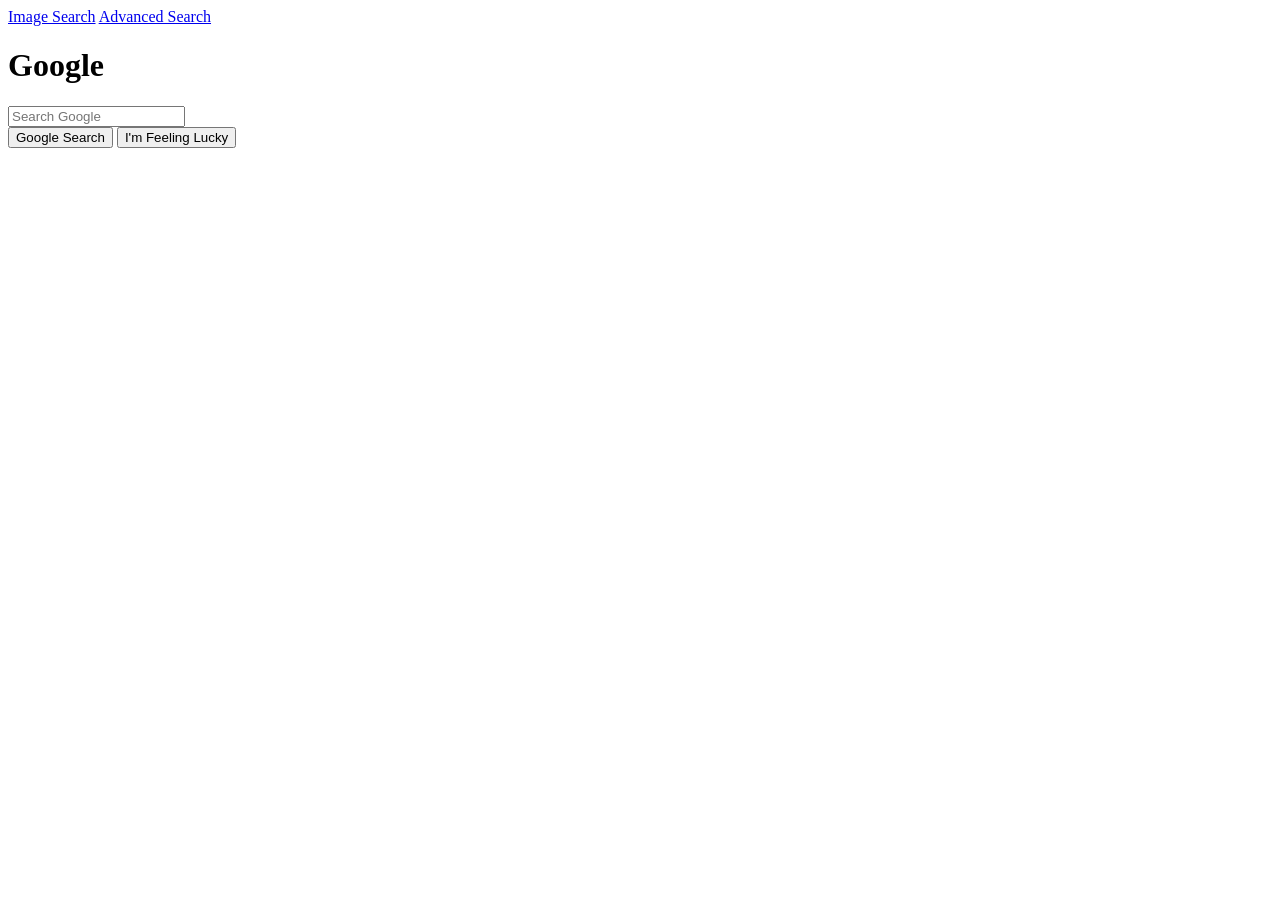
==== index.html @ 89f711ab "Add Google Search homepage" ====
<!DOCTYPE html>
<html lang="en">
<head>
    <meta charset="UTF-8">
    <meta name="viewport" content="width=device-width, initial-scale=1.0">
    <title>Google Search</title>
    <link rel="stylesheet" href="style.css">
</head>
<body>

    <!-- Navigation -->
    <div class="top-links">
        <a href="images.html">Image Search</a>
        <a href="advanced.html">Advanced Search</a>
    </div>

    <!-- Main Content -->
    <div class="container">
        <h1 class="logo">Google</h1>

        <form action="https://www.google.com/search" method="GET">
            <input
                type="text"
                name="q"
                class="search-box"
                placeholder="Search Google"
                autocomplete="off"
                required
            >

            <div class="buttons">
                <input type="submit" value="Google Search">
                <input type="submit" name="btnI" value="I'm Feeling Lucky">
            </div>
        </form>
    </div>

</body>
</html>
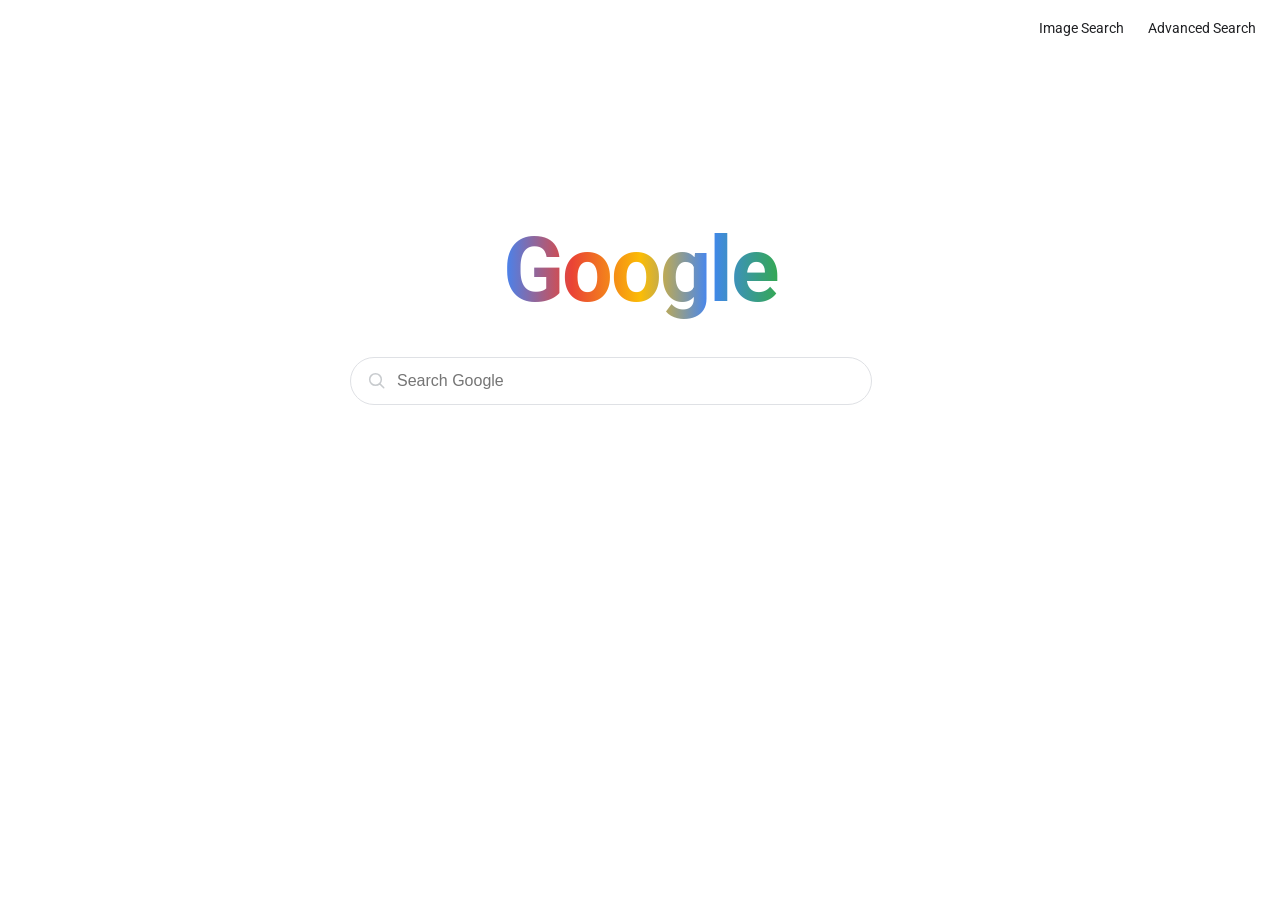
==== commit 833a72f3: "Updted index.html" ====
--- a/index.html
+++ b/index.html
@@ -19,18 +19,19 @@
         <h1 class="logo">Google</h1>
 
         <form action="https://www.google.com/search" method="GET">
-            <input
-                type="text"
-                name="q"
-                class="search-box"
-                placeholder="Search Google"
-                autocomplete="off"
-                required
-            >
-
-            <div class="buttons">
-                <input type="submit" value="Google Search">
-                <input type="submit" name="btnI" value="I'm Feeling Lucky">
+            <div class="search-box-wrapper">
+                <svg class="search-icon" viewBox="0 0 24 24" fill="none" xmlns="http://www.w3.org/2000/svg">
+                    <path d="M21 21L15.5 15.5M15.5 15.5C16.9061 14.0939 17.75 12.1499 17.75 10C17.75 5.71979 14.2802 2.25 10 2.25C5.71979 2.25 2.25 5.71979 2.25 10C2.25 14.2802 5.71979 17.75 10 17.75C12.1499 17.75 14.0939 16.9061 15.5 15.5Z" stroke="#9AA0A6" stroke-width="2" stroke-linecap="round"/>
+                </svg>
+                <label for="search-input" class="visually-hidden" style="position:absolute; width:1px; height:1px; overflow:hidden;">Search Google</label>
+                <input
+                    id="search-input"
+                    type="text"
+                    name="q"
+                    class="search-box"
+                    placeholder="Search Google"
+                    required
+                >
             </div>
         </form>
     </div>
--- a/style.css
+++ b/style.css
@@ -0,0 +1,124 @@
+/* General */
+@import url('https://fonts.googleapis.com/css2?family=Product+Sans:wght@400;700&family=Roboto:wght@400;500&display=swap');
+
+* {
+    box-sizing: border-box;
+}
+
+body {
+    margin: 0;
+    font-family: 'Roboto', Arial, sans-serif;
+    background: #fff;
+    min-height: 100vh;
+}
+
+/* Navigation */
+.top-links {
+    display: flex;
+    justify-content: flex-end;
+    padding: 20px 24px;
+    gap: 24px;
+}
+
+.top-links a {
+    text-decoration: none;
+    color: #202124;
+    font-size: 14px;
+    position: relative;
+    padding-bottom: 2px;
+}
+
+.top-links a::after {
+    content: "";
+    position: absolute;
+    left: 0;
+    bottom: -2px;
+    width: 0%;
+    height: 1px;
+    background: #202124;
+    transition: width 0.25s ease;
+}
+
+.top-links a:hover::after {
+    width: 100%;
+}
+
+/* Center Content */
+.container {
+    display: flex;
+    flex-direction: column;
+    justify-content: center;
+    align-items: center;
+    margin-top: 100px;
+    padding: 0 20px;
+    animation: fadeUp 0.6s ease;
+}
+
+@keyframes fadeUp {
+    from {
+        opacity: 0;
+        transform: translateY(14px);
+    }
+    to {
+        opacity: 1;
+        transform: translateY(0);
+    }
+}
+
+/* Google Logo Text */
+.logo {
+    font-family: 'Product Sans', 'Roboto', sans-serif;
+    font-size: 90px;
+    font-weight: 700;
+    margin-bottom: 34px;
+    letter-spacing: -2px;
+    background: linear-gradient(90deg, #4285F4 0%, #EA4335 25%, #FBBC05 50%, #4285F4 75%, #34A853 100%);
+    -webkit-background-clip: text;
+    background-clip: text;
+    color: transparent;
+}
+
+/* Search Box */
+.search-box-wrapper {
+    position: relative;
+    width: 580px;
+    max-width: 90%;
+}
+
+.search-icon {
+    position: absolute;
+    left: 18px;
+    top: 50%;
+    transform: translateY(-50%);
+    width: 18px;
+    height: 18px;
+    opacity: 0.55;
+    pointer-events: none;
+}
+
+.search-box {
+    width: 100%;
+    padding: 14px 20px 14px 46px;
+    border: 1px solid #dfe1e5;
+    border-radius: 24px;
+    font-size: 16px;
+    outline: none;
+    transition: box-shadow 0.2s ease, border-color 0.2s ease;
+}
+
+.search-box:hover,
+.search-box:focus {
+    box-shadow: 0 1px 8px rgba(32, 33, 36, 0.22);
+    border-color: transparent;
+}
+
+/* Responsive */
+@media (max-width: 600px) {
+    .logo {
+        font-size: 54px;
+        letter-spacing: -1px;
+    }
+    .container {
+        margin-top: 60px;
+    }
+}
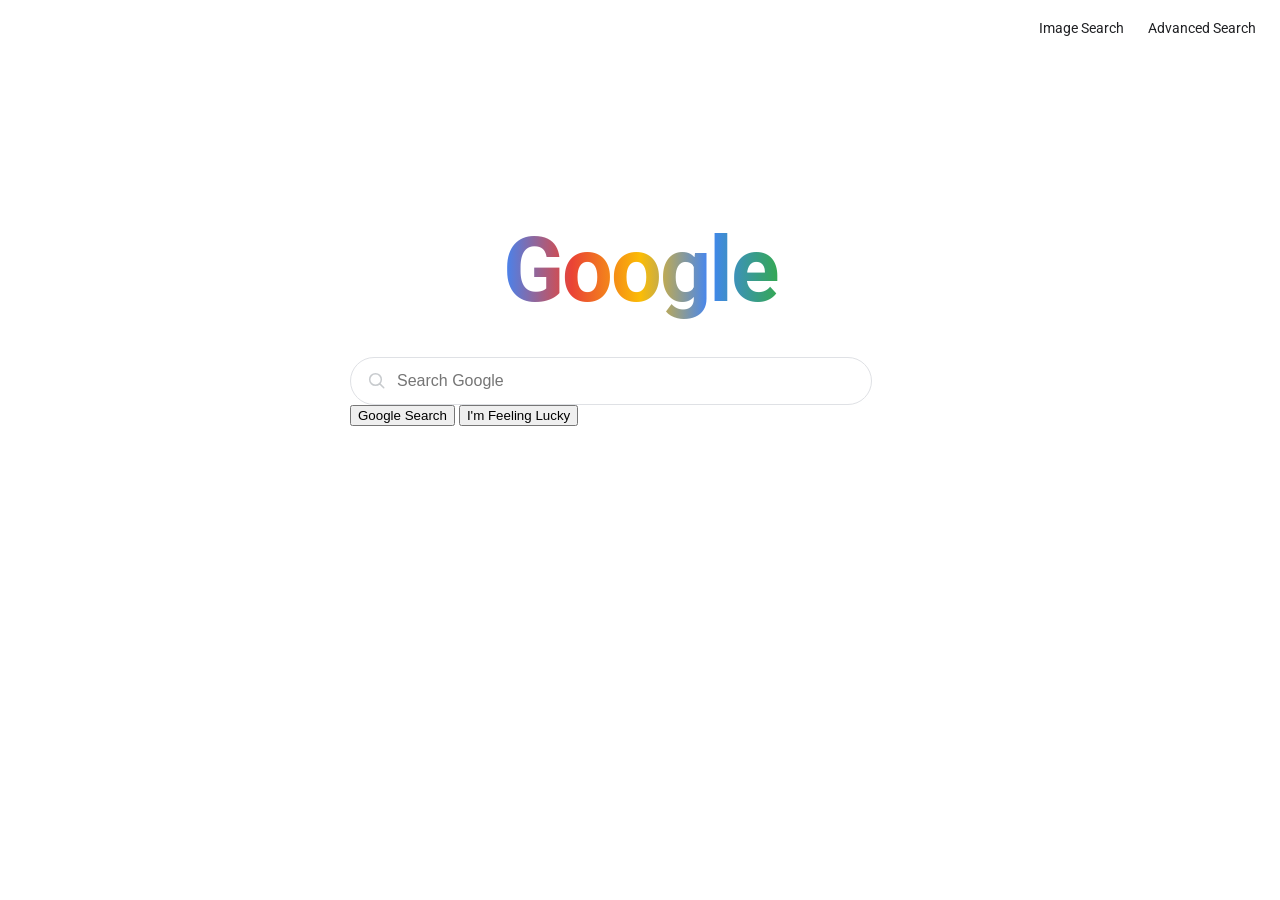
==== commit d6f5e94f: "Update lng" ====
--- a/index.html
+++ b/index.html
@@ -33,6 +33,11 @@
                     required
                 >
             </div>
+
+            <div class="buttons">
+                <input type="submit" value="Google Search">
+                <input type="submit" name="btnI" value="I'm Feeling Lucky">
+            </div>
         </form>
     </div>
 
